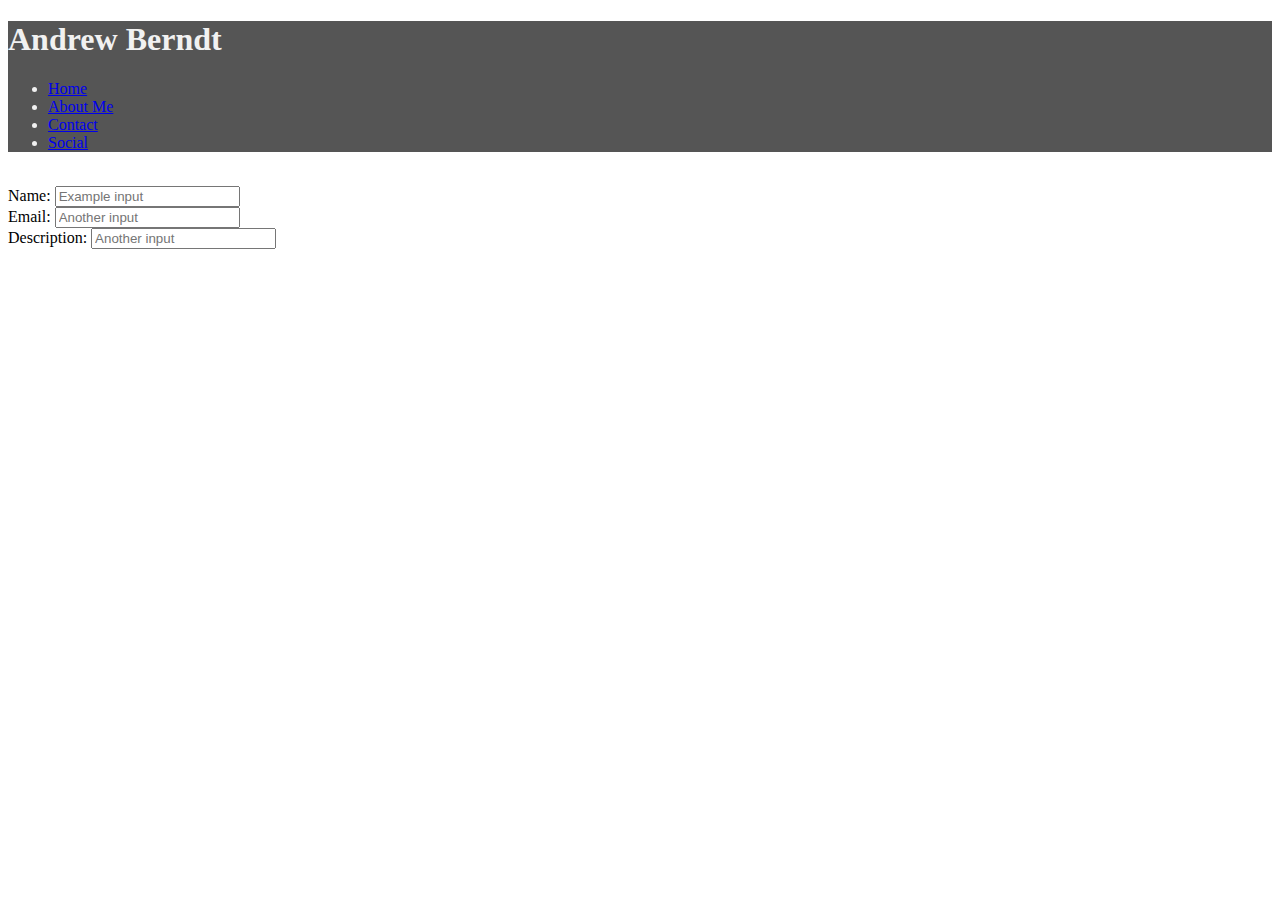
==== contact.html @ 5904b711 "start of the profile" ====
<!DOCTYPE html>
<html lang="en">
<head>
    <meta charset="UTF-8">
    <meta name="viewport" content="width=device-width, initial-scale=1.0">
    <meta http-equiv="X-UA-Compatible" content="ie=edge">
    <title>Contact</title>
    <link rel="stylesheet" href="https://stackpath.bootstrapcdn.com/bootstrap/4.1.1/css/bootstrap.min.css" integrity="sha384-WskhaSGFgHYWDcbwN70/dfYBj47jz9qbsMId/iRN3ewGhXQFZCSftd1LZCfmhktB" crossorigin="anonymous">
    <link rel="stylesheet" href="assets/css/style.css">

</head>
<body>
  
            <header>
                <div class="container">
                    <!-- Nav Bar -->
                        <div class="name">
                            <h1>Andrew Berndt</h1>
                        </div>
                        <ul class="nav justify-content-end">
                                <li class="nav-item">
                                  <a class="nav-link active" href="index.html">Home</a>
                                </li>
                                <li class="nav-item">
                                  <a class="nav-link" href="#">About Me</a>
                                </li>
                                <li class="nav-item">
                                  <a class="nav-link" href="contact.html">Contact</a>
                                </li>
                                <li class="nav-item">
                                  <a class="nav-link disabled" href="#">Social</a>
                                </li>
                        </ul>
                    </div>
            </header>
            <br>
        <div class="container">
            <form>
                    <div class="form-group">
                      <label for="formGroupExampleInput">Name:</label>
                      <input type="text" class="form-control" id="formGroupExampleInput" placeholder="Example input">
                    </div>
                    <div class="form-group">
                      <label for="formGroupExampleInput2">Email:</label>
                      <input type="text" class="form-control" id="formGroupExampleInput2" placeholder="Another input">
                    </div>
                    <div class="form-group">
                            <label for="formGroupExampleInput2">Description:</label>
                            <input type="text" class="form-control" id="formGroupExampleInput2" placeholder="Another input">
                    </div>
             </form>







    </div>
</body>
</html>
---- assets/css/style.css ----
body {
    background-color:white;
}

header {
    background: #555555;
    color: #f1f1f1;

}

footer {
    border-top: black solid thin;
    height:60px;
    margin-top: 40px;
}

.card {
    margin: 50;
}
.sticky {
    position: fixed;
    top: 0;
    width: 100%
}

.title {
    height: 500px;
    background: url("../pics/titlepic.jpeg");
    margin-top: 140px;
    

   
}


.about-me {
    margin-top: 160px;
    width: 100%;
    margin-left: 250px;
    margin-bottom: 350px;

}

.portfolio {
    margin-top: 150px;
}

.title-inside {
    text-align: center;
    margin-top: 50px;
    color: black;
}

.bottom-row {
    margin-bottom: 100px;
}
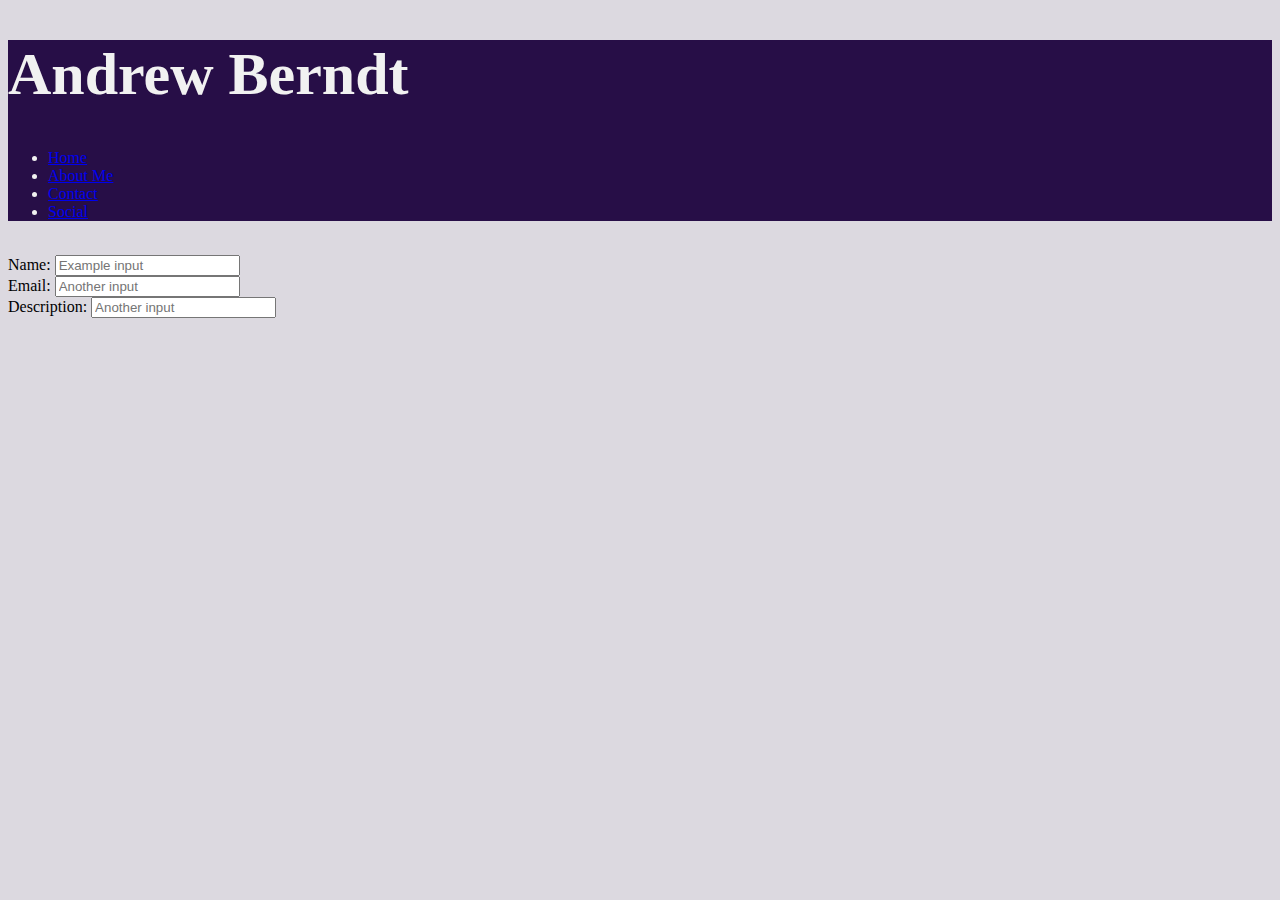
==== commit 011acbd5: "navbar" ====
--- a/contact.html
+++ b/contact.html
@@ -57,5 +57,12 @@
 
 
     </div>
+    <!-- <footer>
+            <ul class="nav justify-content-center">
+                    <li class="nav-item">
+                      <a class="nav-link active" href="#">Active</a>
+                    </li>
+                  </ul>
+    </footer> -->
 </body>
 </html>--- a/assets/css/style.css
+++ b/assets/css/style.css
@@ -1,9 +1,9 @@
 body {
-    background-color:white;
+    background-color: #dcd9e0;
 }
 
 header {
-    background: #555555;
+    background: #270e47;
     color: #f1f1f1;
 
 }
@@ -12,6 +12,22 @@
     border-top: black solid thin;
     height:60px;
     margin-top: 40px;
+}
+.menu {
+    color: white;
+    float: right;
+}
+
+.icon {
+    width: 35px;
+    height: 5px;
+    background-color: white;
+    margin: 6px 0;
+    
+    
+}
+.name {
+    font-size: 30px;
 }
 
 .card {
@@ -23,14 +39,24 @@
     width: 100%
 }
 
+.cardsize {
+    height: 250px;
+}
+
 .title {
-    height: 500px;
+ 
     background: url("../pics/titlepic.jpeg");
+    background-size: 900px;
     margin-top: 140px;
-    
-
    
 }
+
+.logo {
+    float: left;
+    margin-left: 20px;
+    margin-right: 30px;
+}
+
 
 
 .about-me {
@@ -48,7 +74,10 @@
 .title-inside {
     text-align: center;
     margin-top: 50px;
-    color: black;
+    color: #071932;
+    margin-bottom: 40px;
+    text-shadow: 2px 2px grey;
+    font-family: Cambria, Cochin, Georgia, Times, 'Times New Roman', serif;
 }
 
 .bottom-row {
